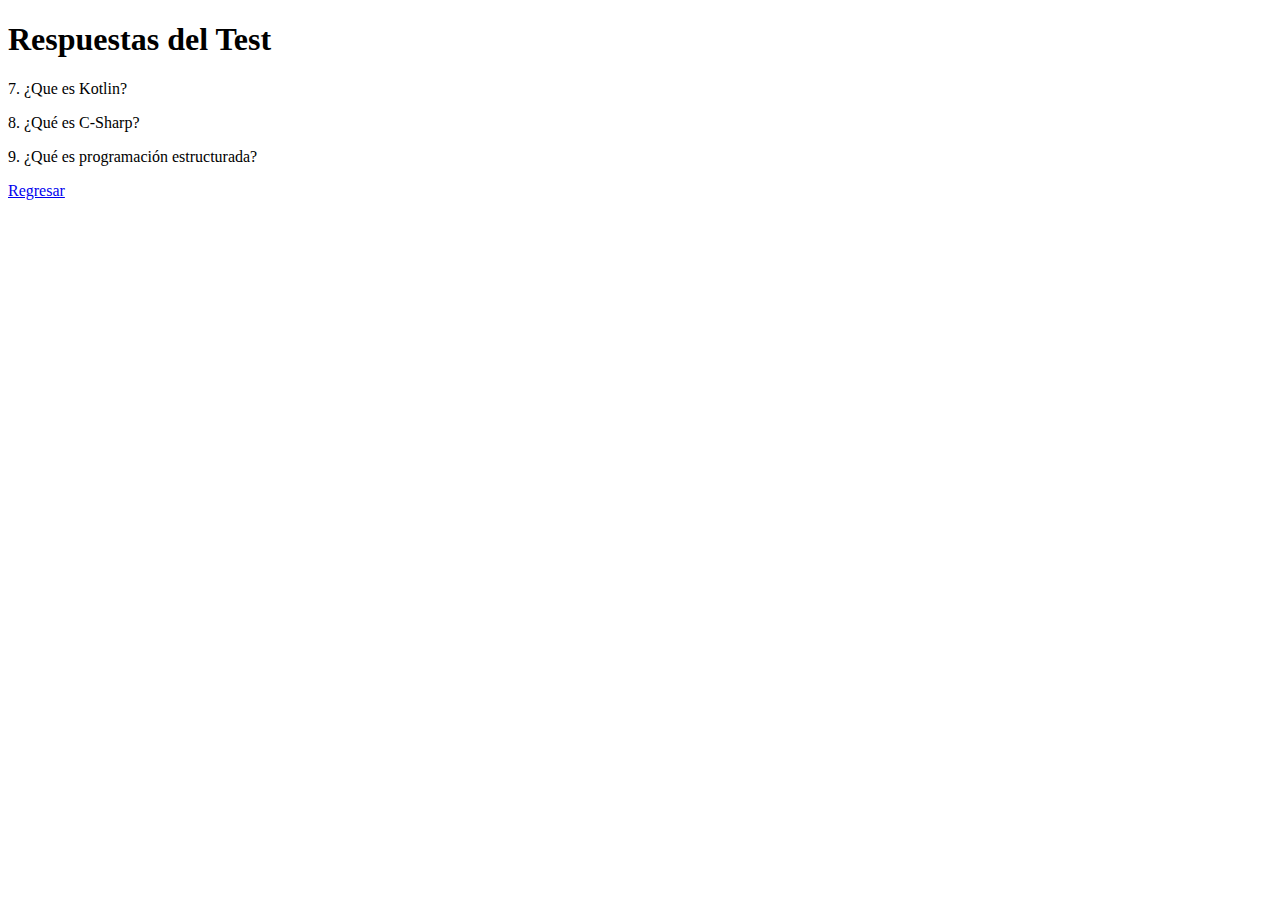
==== respuesta.html @ 9ccd68f5 "add file" ====
<!DOCTYPE html>
<html lang="en">
<head>
    <meta charset="UTF-8">
    <meta http-equiv="X-UA-Compatible" content="IE=edge">
    <meta name="viewport" content="width=device-width, initial-scale=1.0">
    <title>Respuesta</title>
    <script src="js/script2.js"></script>
</head>
<body>
    <h1>Respuestas del Test</h1>
    
    <p>
        7. ¿Que es Kotlin?<br>
        <p id="rp1"></p>
    </p>

    <p>
        8. ¿Qué es C-Sharp?<br>
        <p id="rp2"></p>
    </p>

    <p>
        9. ¿Qué es programación estructurada?<br>
        <p id="rp3"></p>
    </p>

    <p>
        <a href="index.html">Regresar</a>
    </p>
</body>
</html>
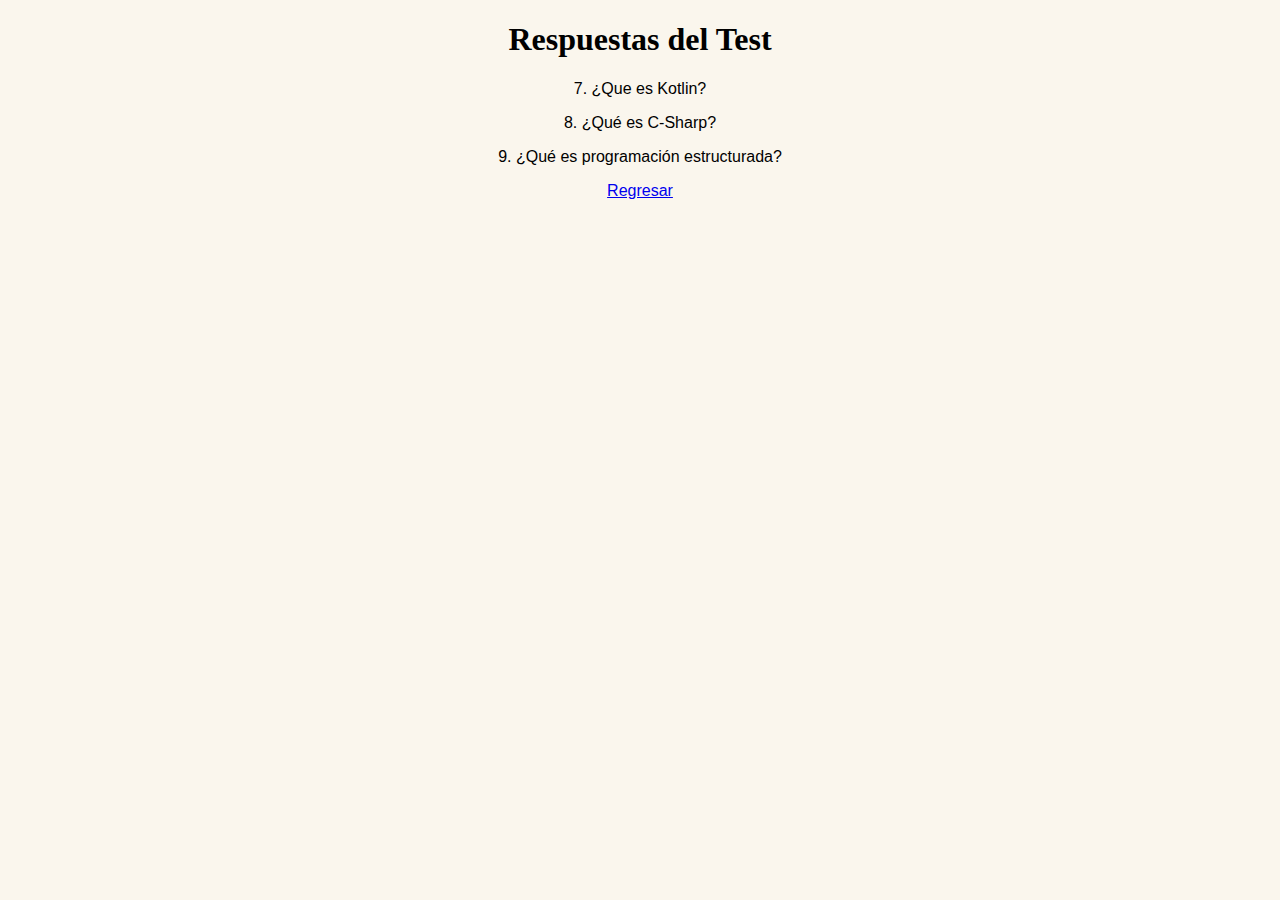
==== commit 27134a50: "add file" ====
--- a/respuesta.html
+++ b/respuesta.html
@@ -5,28 +5,30 @@
     <meta http-equiv="X-UA-Compatible" content="IE=edge">
     <meta name="viewport" content="width=device-width, initial-scale=1.0">
     <title>Respuesta</title>
-    <script src="js/script2.js"></script>
+    <link rel="stylesheet" href="css/respuesta.css">
+
 </head>
 <body>
     <h1>Respuestas del Test</h1>
     
     <p>
         7. ¿Que es Kotlin?<br>
-        <p id="rp1"></p>
+        <b id="respuesta"></b>
     </p>
 
     <p>
         8. ¿Qué es C-Sharp?<br>
-        <p id="rp2"></p>
+        <b id="respuesta2"></b>
     </p>
 
     <p>
         9. ¿Qué es programación estructurada?<br>
-        <p id="rp3"></p>
+        <b id="respuesta3"></b>
     </p>
 
     <p>
         <a href="index.html">Regresar</a>
     </p>
+    <script src="js/script2.js"></script>
 </body>
 </html>--- a/css/respuesta.css
+++ b/css/respuesta.css
@@ -0,0 +1,11 @@
+body{
+    background-color: rgb(250, 246, 237);
+}
+p{
+    font-family: Verdana, Geneva, Tahoma, sans-serif;
+    text-align: center;
+}
+h1{
+    font-family: 'Times New Roman', Times, serif;
+    text-align: center;
+}
